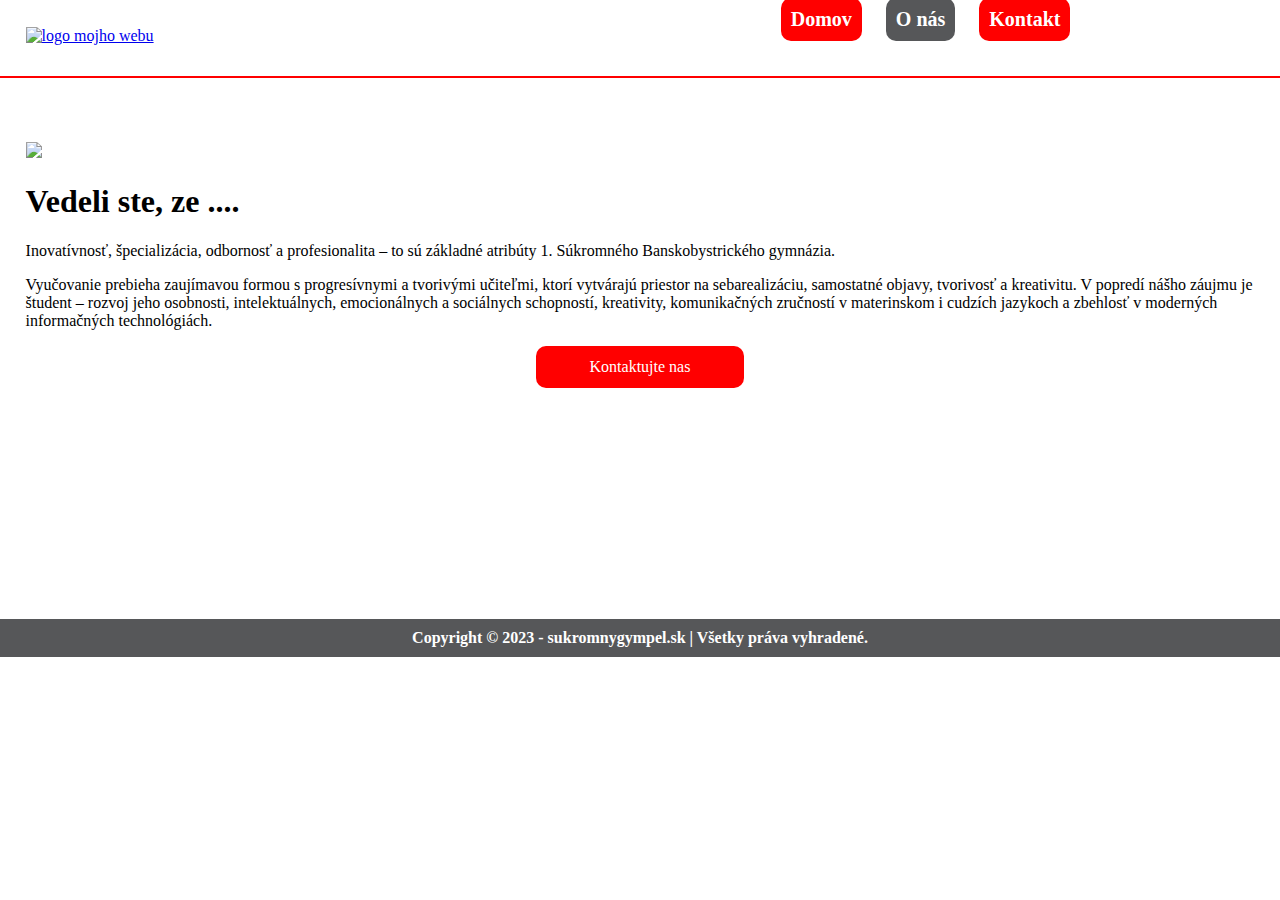
==== 7about.html @ 1d58f806 "Add files via upload" ====
<!DOCTYPE html>
<html>
<head>
	<meta charset="utf-8">
	<meta name="viewport" content="width=device-width, initial-scale=1">
	<link rel="stylesheet" type="text/css" href="style 7.css">
	<title>O nás</title>

</head>

<body>
	<header>
		<div id="LOGO">
			<a href="https://sukromnygympel.sk" target="_blank">
				<img src="https://sukromnygympel.sk/wp-content/uploads/2021/11/cropped-cropped-logo.png" alt="logo mojho webu">
			</a>
		</div>
		<nav>
			<ul>
				<li><a href="index.html">Domov</a></li>
				<li class="teraz"><a href="7about.html">O nás</a></li>
				<li><a href="7contact.html">Kontakt</a></li>

			</ul>
		</nav>	
	</header>

	<main>
		
		<div id="topcover">
			<img src="https://sukromnygympel.sk/wp-content/uploads/2021/11/slider-8.jpg">
		</div>
		<div id="content">
			<h1>Vedeli ste, ze ....</h1>
			<p>Inovatívnosť, špecializácia, odbornosť a profesionalita – to sú základné atribúty 1. Súkromného Banskobystrického gymnázia.</p>
			<p>Vyučovanie prebieha zaujímavou formou s progresívnymi a tvorivými učiteľmi, ktorí vytvárajú priestor na sebarealizáciu, samostatné objavy, tvorivosť a kreativitu. V popredí nášho záujmu je študent – rozvoj jeho osobnosti, intelektuálnych, emocionálnych a sociálnych schopností, kreativity, komunikačných zručností v materinskom i cudzích jazykoch a zbehlosť v moderných informačných technológiách.</p>

			<a href="7contact.html" class="redBtn">Kontaktujte nas</a>
		
		</div>
		
	</main>

	<footer>
		<p>Copyright © 2023 - sukromnygympel.sk | Všetky práva vyhradené. </p>
	</footer>
</body>
</html>
---- style 7.css ----
header {
    width: 100%;
    border-bottom: 2px solid red;
    display: block;
    padding-bottom: 20px;
    padding-top: 1%;
    padding-left: 2%;
}

body {
    background-image: url("https://sukromnazakladka.sk/wp-content/uploads/2023/03/chobotnica-75.gif");
    background-repeat: no-repeat;
    background-size: cover;
}


div#LOGO {
    width: 50%;
    display: inline-block;
}

div#LOGO img {
    width: 100%;
}

nav {
    width: 40%;
    display: inline-block;
    position: relative;
    top: -15px;
}

ul {
    width: 100%;
    display: block;
    padding: 0;
    margin: 0;
    list-style: none;
    text-align: center;
}

ul li {
    width: auto;
    display: inline-block;
    margin: 0 10px;
    padding: 10px;
    background-color: red;
    border-radius: 10px;
}

ul li a {
    color: #FFF;
    font-size: 20px;
    font-weight: bold;
    text-decoration: none;
}

ul li:hover {
    background: #680000;
}

footer {
    display: block;
    width: 100%;
    text-align: center;
    font-weight: 600;
    background-color: #565759;
    color: white;
    padding: 10px 0;
    margin-top: 13%

}

footer p {
    padding: 0;
    margin: 0;
}

.teraz {
    background-color: #565759;
}

a {
    display:inline-block;
    width: 100%;
    height: 100%;

}

input{
  width: 20%;
  padding: 12px 20px;
  margin: 8px 0;
  margin-left: 60%;
  display: inline-block;
  border: 1px solid #ccc;
  border-radius: 15px;
  box-sizing: border-box;
}

textarea{
  width: 20%;
  padding: 12px 20px;
  margin: 8px 0;
  margin-left: 60%;
  display: inline-block;
  border: 1px solid #ccc;
  border-radius: 15px;
  box-sizing: border-box;
}

#clearfix{
    clear: both;
}

#leftside {
 display: block;
 float: left;
 padding: 0;
 margin: 0;
 width: 50%;
}



#rightside {
 display: block;
 float: right;
 padding: 0;
 margin: 0;
 width: 50%;
    
}

main {
    padding: 5% 2%;
}

body {
    display: block;
    margin: 0px;
}

#topcover{
    display: block;
    width: 100%;
}

#topcover img{
    width: 100%;
}

.redBtn{
    background: red;
    color: white;
    padding: 1%;
    margin-top: 5%;
    display: block;
    width: 15%;
    text-align: center;
    border-radius: 10px;
    text-decoration: none;
    margin: auto;
}

.redBtn:hover{
    background: #680000;
}

div#schoolBox {
    width: 60%;
    height: 200px;
    background: #565759;
    margin: 0 auto;
    border-radius: 10px;
    position: relative;
    top: -6.5em;
}

#lavatext{
    margin: 0px;
    padding: 7% 5%;
    float: left;
    width: 40%;
    color: white;
    text-align: center;
    font-size: 40px;
}

div#kyber {
    float: left;
    background-color: #056839;
    width: 150px;
    height: 150px;
    margin-top: 24px;
    margin-left: -41px;
    border-radius: 10px;
    margin-right: -9px;
}

div#graf {
    float: left;
    background-color: silver;
    width: 150px;
    height: 150px;
    margin-top: 24px;
    margin-left: 60px;
    border-radius: 10px;
}

div#biling {
    float: left;
    background-color: #1188ee;
    width: 150px;
    height: 150px;
    margin-top: 24px;
    margin-left: 50px;
    border-radius: 10px;
}

img#kyberobrazok {
    height: 100px;
    marginleft: 10px;
    margin-left: 15%;
}

img#grafobrazok {
    height: 100px;
    marginleft: 10px;
    margin-left: 15%;
}

img#bilingobrazok {
    height: 100px;
    marginleft: 10px;
    margin-left: 15%;

}

.Odbortext {
    margin-top: -5px;
    text-align: center;
    color: white;
    font-size: 21px;

}
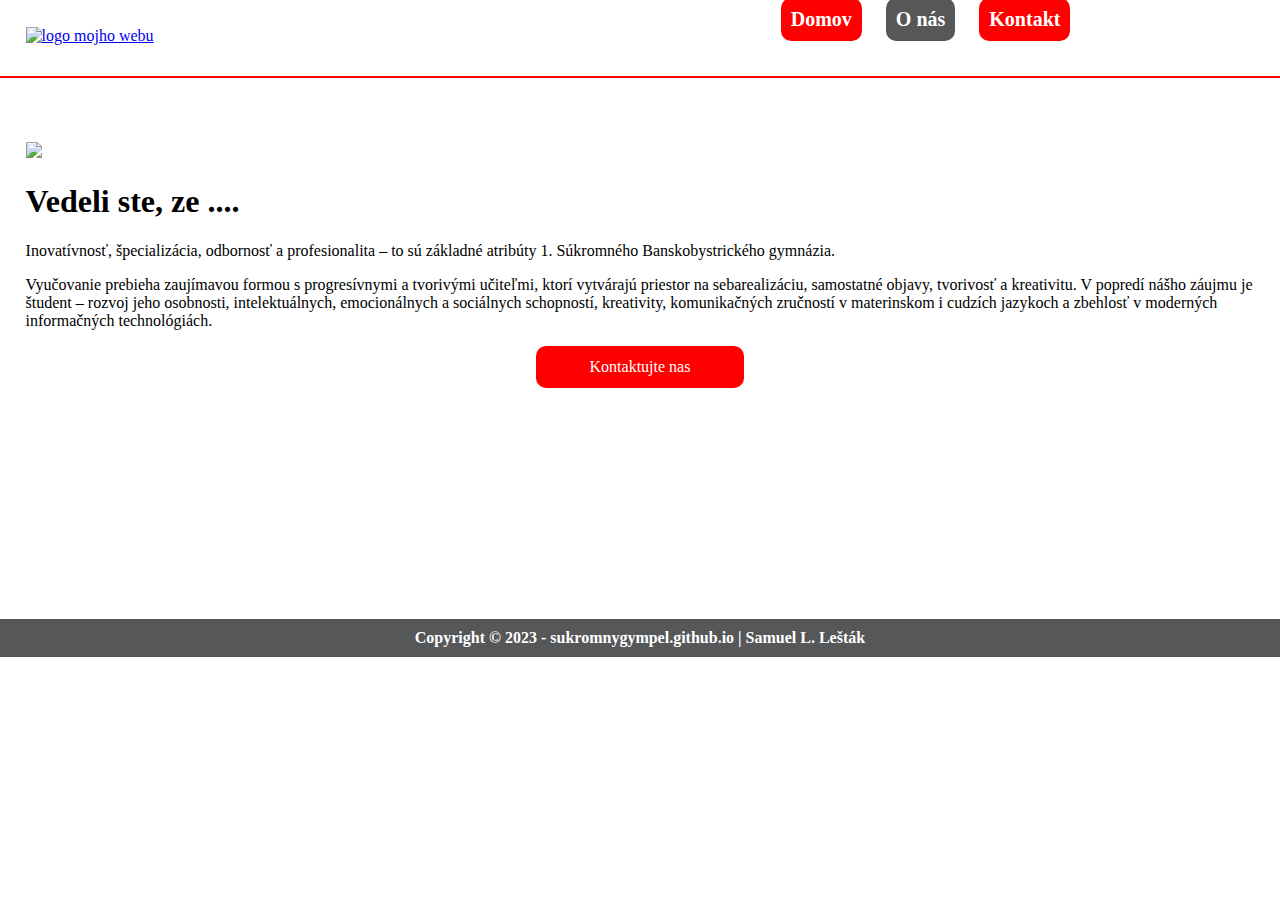
==== commit b49c0a53: "Add files via upload" ====
--- a/7about.html
+++ b/7about.html
@@ -42,7 +42,7 @@
 	</main>
 
 	<footer>
-		<p>Copyright © 2023 - sukromnygympel.sk | Všetky práva vyhradené. </p>
+		<p>Copyright © 2023 - sukromnygympel.github.io | Samuel L. Lešták </p>
 	</footer>
 </body>
 </html>